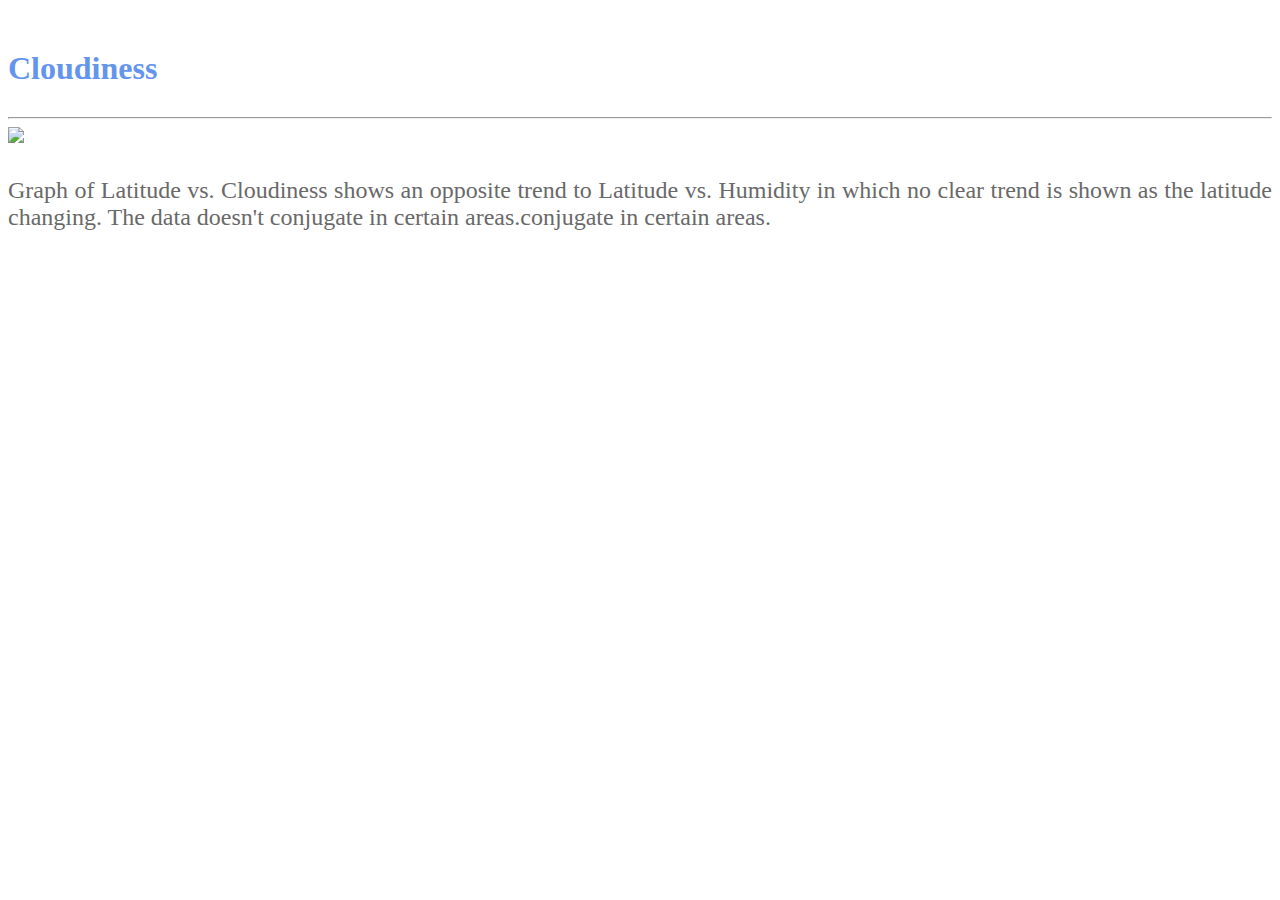
==== cloudiness.html @ 8263017f "initial website" ====
<!DOCTYPE html>
<html>
    <head>
        <meta charset="UTF-8">
        <title>Cloudiness</title>

        <!-- Bootstrap CSS -->
       <link href="https://cdn.jsdelivr.net/npm/bootstrap@5.1.3/dist/css/bootstrap.min.css" rel="stylesheet" integrity="sha384-1BmE4kWBq78iYhFldvKuhfTAU6auU8tT94WrHftjDbrCEXSU1oBoqyl2QvZ6jIW3" crossorigin="anonymous">

       <link rel="stylesheet" href="style.css">
    </head>

    <body>
        <div class="container">
            <div class="row justify-content-between">
                <div class="col-12">
                    <h1>Cloudiness</h1>
                    <hr>
                    <img  src="images/Fig3.png", width="100%">

                    <p>
                        Graph of Latitude vs. Cloudiness shows an opposite trend to Latitude vs. Humidity in which no
                        clear trend is shown as the latitude changing. The data doesn't conjugate in certain areas.conjugate in certain areas.
                  
                    </p>
                </div>
            </div>
        </div>
    </body>
</html>
---- style.css ----
h1{
    margin-top: 50px;
    margin-bottom: 30px;
    color: cornflowerblue;
    font-family: 'Times New Roman', Times, serif;
}

p{
    margin-top: 30px;
    margin-bottom: 30px;
    color: dimgrey;
    text-align: justify;
    font-size: x-large;
    font-family: 'Times New Roman', Times, serif;
}

h3{
    margin-top: 50px;
    margin-bottom: 30px;
    color: cornflowerblue;
    font-family: 'Times New Roman', Times, serif;
    text-align: center;
}
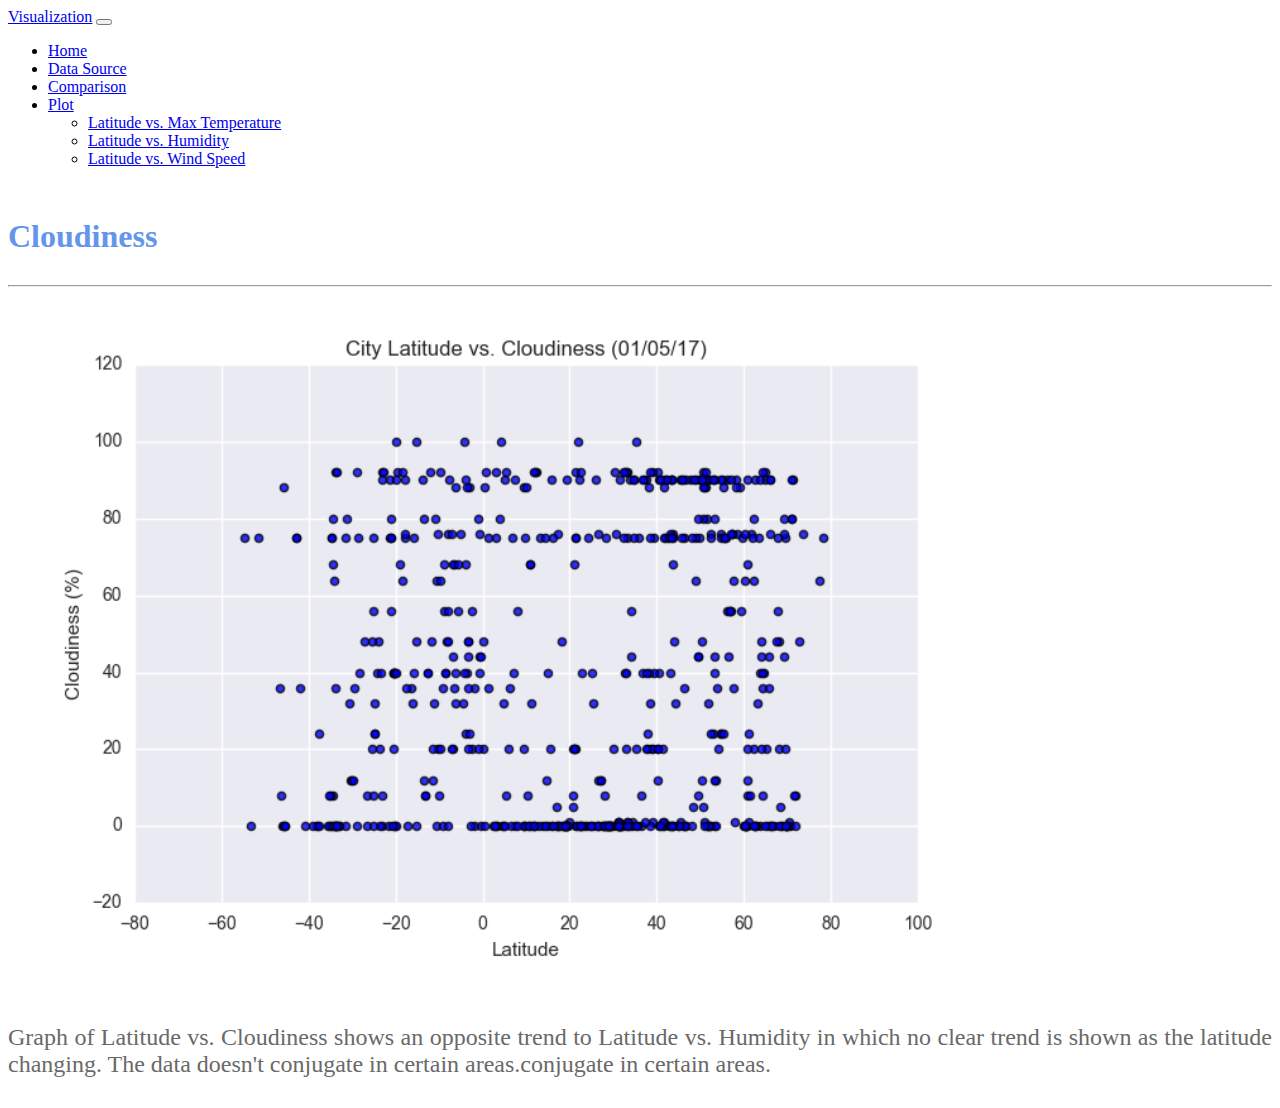
==== commit 34861754: "updating dropdown menu" ====
--- a/cloudiness.html
+++ b/cloudiness.html
@@ -6,17 +6,50 @@
 
         <!-- Bootstrap CSS -->
        <link href="https://cdn.jsdelivr.net/npm/bootstrap@5.1.3/dist/css/bootstrap.min.css" rel="stylesheet" integrity="sha384-1BmE4kWBq78iYhFldvKuhfTAU6auU8tT94WrHftjDbrCEXSU1oBoqyl2QvZ6jIW3" crossorigin="anonymous">
+       <link rel="stylesheet" href="style.css">
+       <script src="https://cdn.jsdelivr.net/npm/bootstrap@5.0.1/dist/js/bootstrap.min.js" integrity="sha384-Atwg2Pkwv9vp0ygtn1JAojH0nYbwNJLPhwyoVbhoPwBhjQPR5VtM2+xf0Uwh9KtT" crossorigin="anonymous"></script>	
 
-       <link rel="stylesheet" href="style.css">
     </head>
 
-    <body>
+    <body>    
+        <nav class="navbar navbar-expand-lg navbar-light bg-light">
+          <div class="container-fluid">
+            <a class="navbar-brand" href="#">Visualization</a>
+            <button class="navbar-toggler" type="button" data-bs-toggle="collapse" data-bs-target="#navbarTogglerDemo02" aria-controls="navbarTogglerDemo02" aria-expanded="false" aria-label="Toggle navigation">
+              <span class="navbar-toggler-icon"></span>
+            </button>
+            <div class="collapse navbar-collapse" id="navbarTogglerDemo02">
+              <ul class="navbar-nav me-auto mb-2 mb-lg-0">
+                  <li class="nav-item">
+                    <a class="nav-link active" aria-current="page" href="index.html">Home</a>
+                  </li>
+                  <li class="nav-item">
+                    <a class="nav-link" href="data.html">Data Source</a>
+                  </li>
+                  <li class="nav-item">
+                    <a class="nav-link" href="comparison.html">Comparison</a>
+                  </li>
+                  <li class="nav-item dropdown">
+                    <a class="nav-link dropdown-toggle" href="Max Temperature.html" id="navbarDropdown" role="button" data-bs-toggle="dropdown" aria-expanded="false">
+                      Plot
+                    </a>
+                    <ul class="dropdown-menu dropdown-menu-lg-end">
+                      <li><a class="dropdown-item" href="Max Temperature.html">Latitude vs. Max Temperature</a></li>
+                      <li><a class="dropdown-item" href="humidity.html">Latitude vs. Humidity</a></li>
+                      <li><a class="dropdown-item" href="wind speed.html">Latitude vs. Wind Speed</a></li>
+                    </ul>
+                  </li>
+                </ul>
+              </div>
+            </div>
+        </nav>
+
         <div class="container">
             <div class="row justify-content-between">
                 <div class="col-12">
                     <h1>Cloudiness</h1>
                     <hr>
-                    <img  src="images/Fig3.png", width="100%">
+                    <img  src="images/Fig3.png", width="80%">
 
                     <p>
                         Graph of Latitude vs. Cloudiness shows an opposite trend to Latitude vs. Humidity in which no
--- a/style.css
+++ b/style.css
@@ -20,4 +20,10 @@
     color: cornflowerblue;
     font-family: 'Times New Roman', Times, serif;
     text-align: center;
+}
+
+table{
+    color:dimgrey;
+    font-family: 'Times New Roman', Times, serif;
+    text-align: justify;
 }